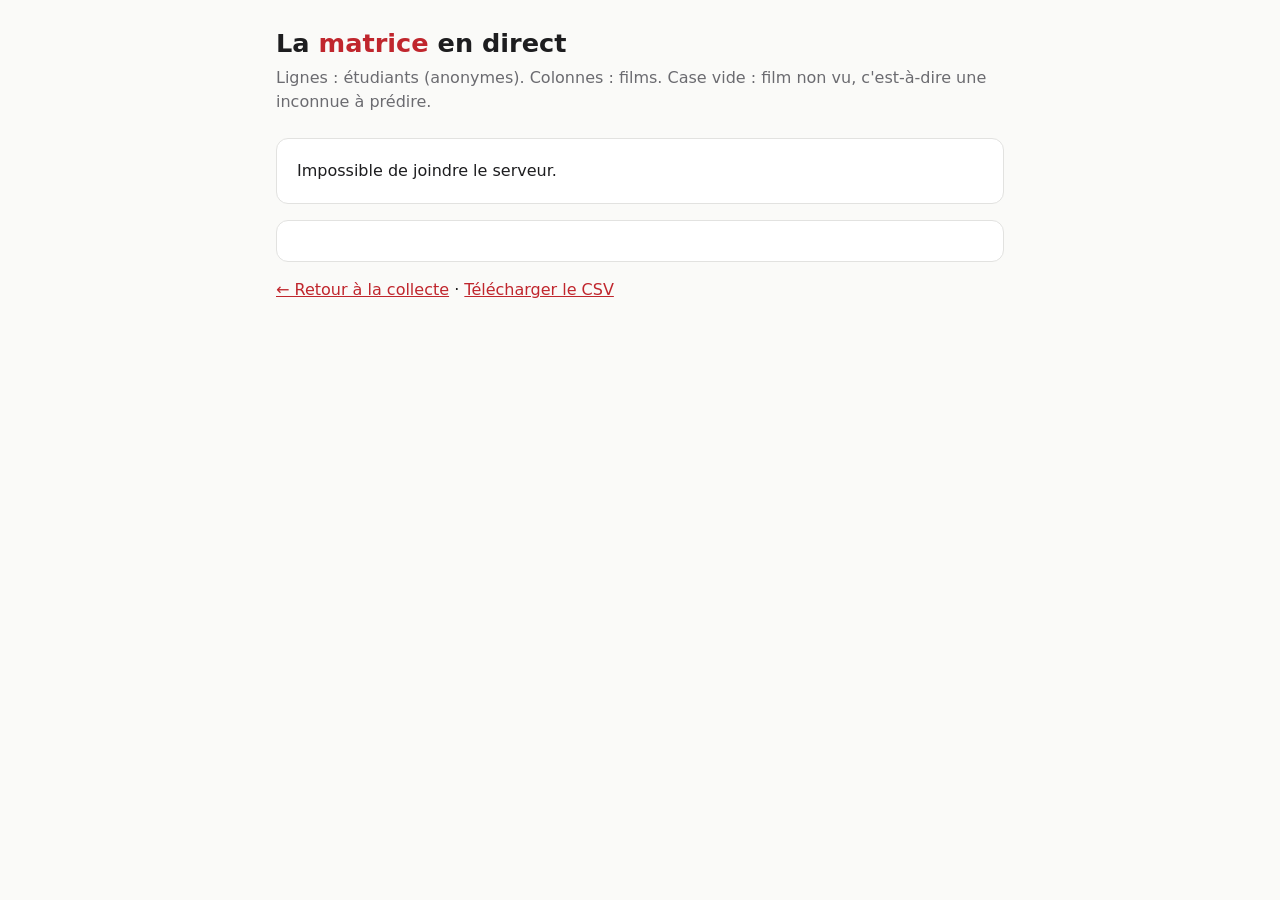
==== docs/resultats.html @ 793c86be "Collecte anonyme pour le projet Matrice Netflix Co-Authored-By: Claude Opus 5.5 <noreply@anthropic.c" ====
<!doctype html>
<html lang="fr">
<head>
<meta charset="utf-8">
<meta name="viewport" content="width=device-width, initial-scale=1">
<title>Matrice Netflix — résultats</title>
<link rel="stylesheet" href="style.css">
</head>
<body>
<main>
  <h1>La <span>matrice</span> en direct</h1>
  <p class="sub">Lignes : étudiants (anonymes). Colonnes : films. Case vide : film non vu, c'est-à-dire une inconnue à prédire.</p>

  <div class="card stats" id="stats">Chargement…</div>
  <div class="card wrap"><table class="mat" id="mat"></table></div>
  <p><a href="index.html">← Retour à la collecte</a> · <a id="csv" href="#">Télécharger le CSV</a></p>
</main>

<script src="config.js"></script>
<script>
document.getElementById("csv").href = API_URL + "?action=csv";

// Couleur d'une note 1..5 : du clair au rouge.
const couleur = n => `hsl(357, 70%, ${88 - (n - 1) * 12}%)`;

(async () => {
  const { films, lignes } = await apiGet({ action: "matrice" });
  const m = lignes.length, n = films.length;
  const connues = lignes.flat().filter(v => v !== null).length;
  document.getElementById("stats").innerHTML =
    `<div><b>${m}</b>étudiants</div><div><b>${n}</b>films</div>` +
    `<div><b>${connues}</b>notes connues</div>` +
    `<div><b>${m * n ? (100 * connues / (m * n)).toFixed(1) : 0} %</b>de la matrice remplie</div>`;

  const t = document.getElementById("mat");
  const tete = t.insertRow();
  tete.appendChild(document.createElement("th"));
  films.forEach(f => {
    const th = document.createElement("th");
    th.className = "col"; th.textContent = f; tete.appendChild(th);
  });
  lignes.forEach((ligne, i) => {
    const tr = t.insertRow();
    const th = document.createElement("th");
    th.className = "row"; th.textContent = "#" + (i + 1);
    tr.appendChild(th);
    ligne.forEach(v => {
      const td = tr.insertCell();
      if (v !== null) { td.textContent = v; td.style.background = couleur(v); td.style.color = "#1d1d1f"; }
    });
  });
})().catch(() => { document.getElementById("stats").textContent = "Impossible de joindre le serveur."; });
</script>
</body>
</html>
---- docs/style.css ----
:root {
  --bg: #fafaf8; --fg: #1d1d1f; --muted: #6b6b70; --card: #fff;
  --line: #e2e2e0; --accent: #c0262d; --ok: #1f7a3a; --err: #b42318;
}
@media (prefers-color-scheme: dark) {
  :root {
    --bg: #141416; --fg: #ececee; --muted: #9a9aa0; --card: #1e1e21;
    --line: #333338; --accent: #ff5a5f; --ok: #4ccb72; --err: #ff7a6b;
  }
}
* { box-sizing: border-box; }
body {
  margin: 0; background: var(--bg); color: var(--fg);
  font: 16px/1.5 system-ui, -apple-system, "Segoe UI", Roboto, sans-serif;
}
main { max-width: 760px; margin: 0 auto; padding: 24px 16px 64px; }
h1 { font-size: 1.6rem; margin: 0 0 4px; }
h1 span { color: var(--accent); }
.sub { color: var(--muted); margin: 0 0 24px; }
.card {
  background: var(--card); border: 1px solid var(--line); border-radius: 12px;
  padding: 20px; margin-bottom: 16px;
}
label { display: block; font-weight: 600; margin: 12px 0 4px; }
input[type=text] {
  width: 100%; padding: 10px 12px; font: inherit; color: var(--fg);
  background: var(--bg); border: 1px solid var(--line); border-radius: 8px;
}
button {
  font: inherit; font-weight: 600; padding: 10px 20px; margin-top: 16px;
  border: 0; border-radius: 8px; background: var(--accent); color: #fff; cursor: pointer;
}
button:disabled { opacity: .5; cursor: default; }
.msg { margin-top: 12px; font-weight: 600; }
.msg.ok { color: var(--ok); } .msg.err { color: var(--err); }
.uid { font-family: ui-monospace, monospace; color: var(--muted); font-size: .85rem; }
.film {
  display: flex; align-items: center; justify-content: space-between; gap: 12px;
  padding: 10px 0; border-bottom: 1px solid var(--line); flex-wrap: wrap;
}
.film:last-child { border-bottom: 0; }
.notes { display: flex; gap: 4px; }
.notes button {
  margin: 0; padding: 6px 0; width: 38px; background: var(--bg); color: var(--fg);
  border: 1px solid var(--line); font-weight: 500;
}
.notes button.on { background: var(--accent); color: #fff; border-color: var(--accent); }
.notes button.vu { width: auto; padding: 6px 10px; color: var(--muted); }
.notes button.vu.on { background: var(--muted); border-color: var(--muted); }
.wrap { overflow-x: auto; }
table.mat { border-collapse: collapse; font-size: .75rem; }
table.mat th, table.mat td { border: 1px solid var(--line); padding: 0; }
table.mat td { width: 22px; height: 22px; text-align: center; }
table.mat th.col { writing-mode: vertical-rl; transform: rotate(180deg); padding: 4px 2px; font-weight: 500; max-height: 160px; }
table.mat th.row { padding: 0 6px; font-family: ui-monospace, monospace; font-weight: 400; text-align: left; }
.stats { display: flex; gap: 24px; flex-wrap: wrap; }
.stats div b { display: block; font-size: 1.5rem; }
a { color: var(--accent); }
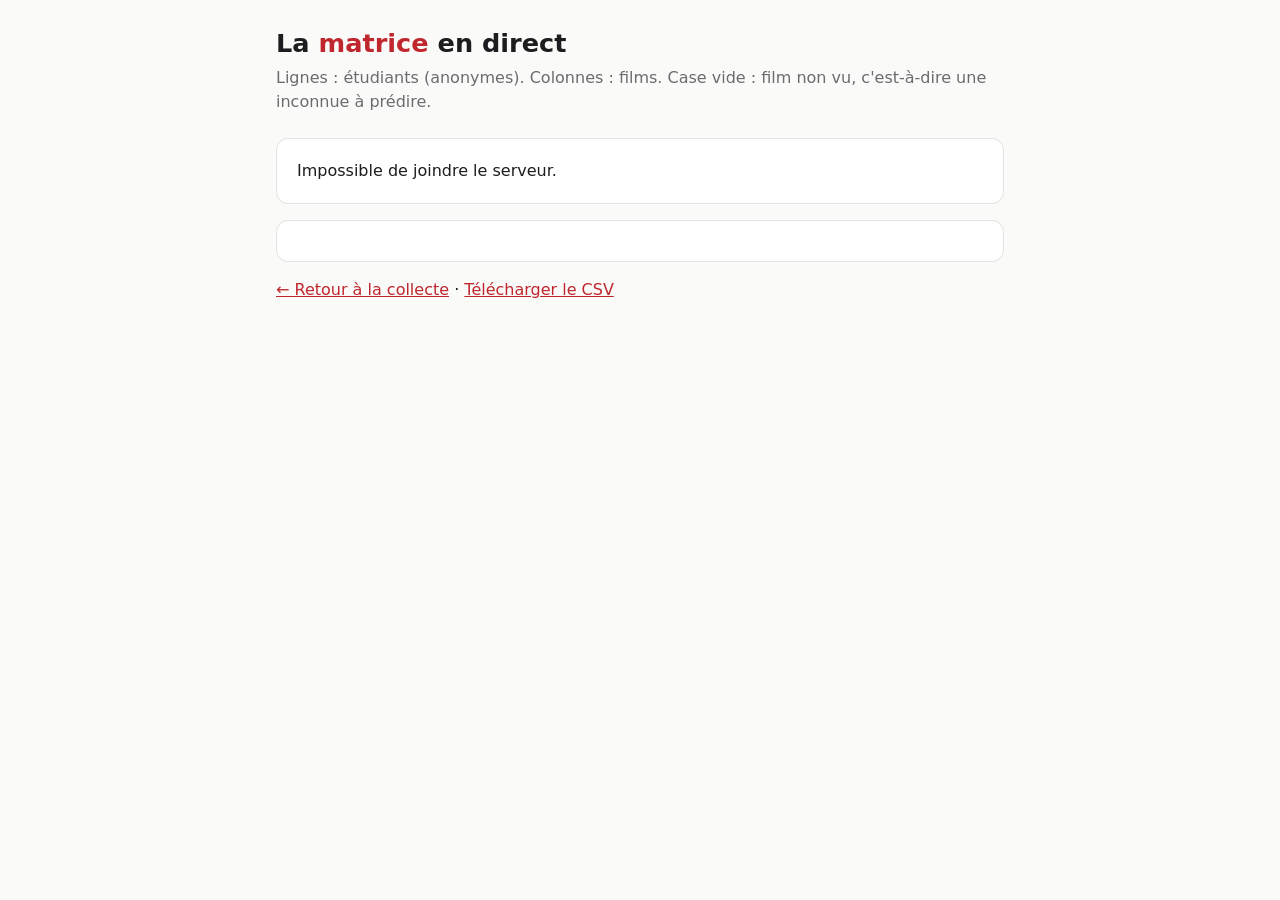
==== commit 8788f9a4: "Phase 2 : pas vu / j'aime / j'aime beaucoup Co-Authored-By: Claude Opus 5.5 <noreply@anthropic.com>" ====
--- a/docs/resultats.html
+++ b/docs/resultats.html
@@ -20,8 +20,8 @@
 <script>
 document.getElementById("csv").href = API_URL + "?action=csv";
 
-// Couleur d'une note 1..5 : du clair au rouge.
-const couleur = n => `hsl(357, 70%, ${88 - (n - 1) * 12}%)`;
+// 1 = j'aime (rose clair), 2 = j'aime beaucoup (rouge).
+const couleur = n => `hsl(357, 70%, ${n >= 2 ? 62 : 85}%)`;
 
 (async () => {
   const { films, lignes } = await apiGet({ action: "matrice" });
--- a/docs/style.css
+++ b/docs/style.css
@@ -45,7 +45,8 @@
   border: 1px solid var(--line); font-weight: 500;
 }
 .notes button.on { background: var(--accent); color: #fff; border-color: var(--accent); }
-.notes button.vu { width: auto; padding: 6px 10px; color: var(--muted); }
+.notes button.vu, .notes button.avis { width: auto; padding: 6px 10px; }
+.notes button.vu { color: var(--muted); }
 .notes button.vu.on { background: var(--muted); border-color: var(--muted); }
 .wrap { overflow-x: auto; }
 table.mat { border-collapse: collapse; font-size: .75rem; }
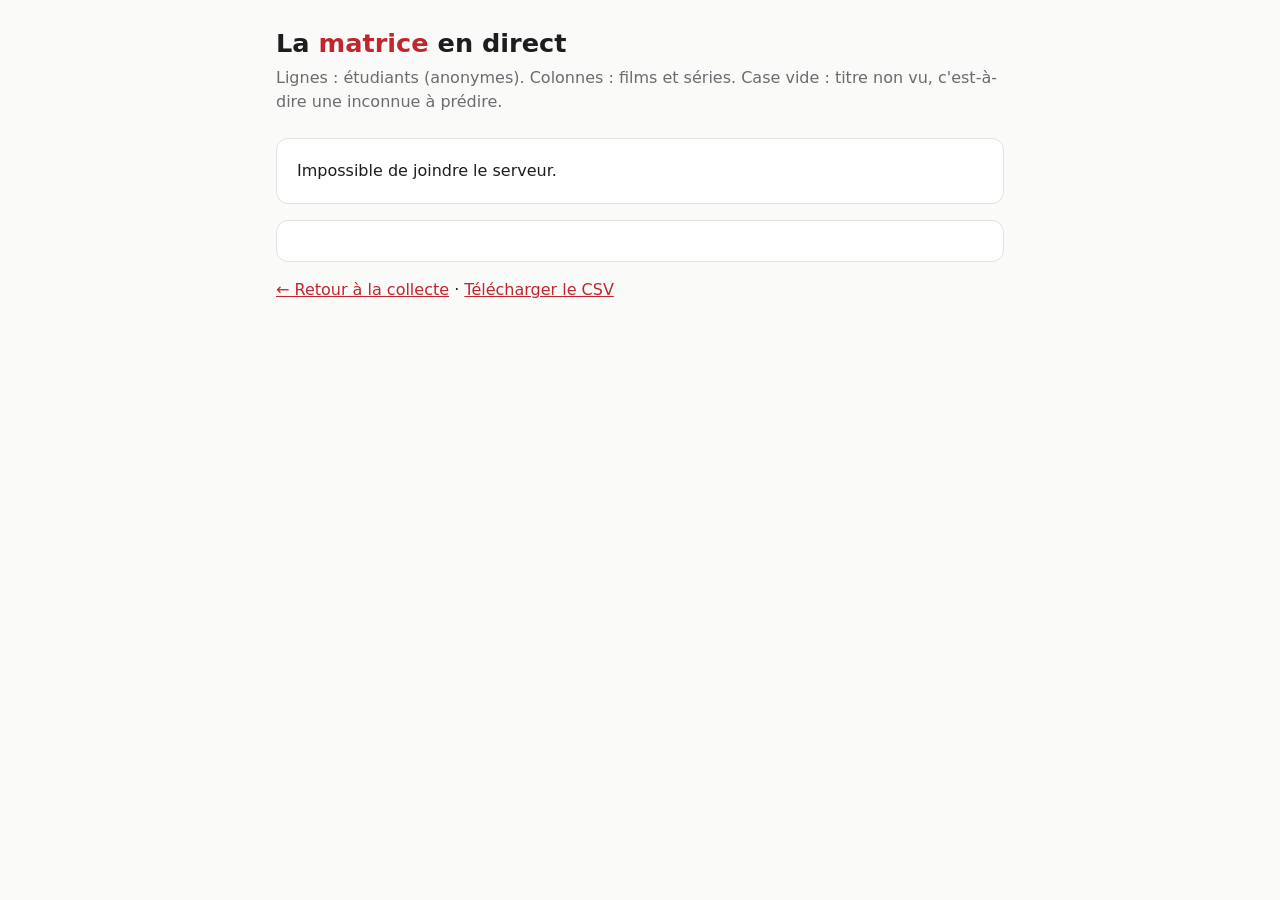
==== commit a8825c63: "Films et séries Co-Authored-By: Claude Opus 5.5 <noreply@anthropic.com>" ====
--- a/docs/resultats.html
+++ b/docs/resultats.html
@@ -9,7 +9,7 @@
 <body>
 <main>
   <h1>La <span>matrice</span> en direct</h1>
-  <p class="sub">Lignes : étudiants (anonymes). Colonnes : films. Case vide : film non vu, c'est-à-dire une inconnue à prédire.</p>
+  <p class="sub">Lignes : étudiants (anonymes). Colonnes : films et séries. Case vide : titre non vu, c'est-à-dire une inconnue à prédire.</p>
 
   <div class="card stats" id="stats">Chargement…</div>
   <div class="card wrap"><table class="mat" id="mat"></table></div>
@@ -28,7 +28,7 @@
   const m = lignes.length, n = films.length;
   const connues = lignes.flat().filter(v => v !== null).length;
   document.getElementById("stats").innerHTML =
-    `<div><b>${m}</b>étudiants</div><div><b>${n}</b>films</div>` +
+    `<div><b>${m}</b>étudiants</div><div><b>${n}</b>films et séries</div>` +
     `<div><b>${connues}</b>notes connues</div>` +
     `<div><b>${m * n ? (100 * connues / (m * n)).toFixed(1) : 0} %</b>de la matrice remplie</div>`;
 
